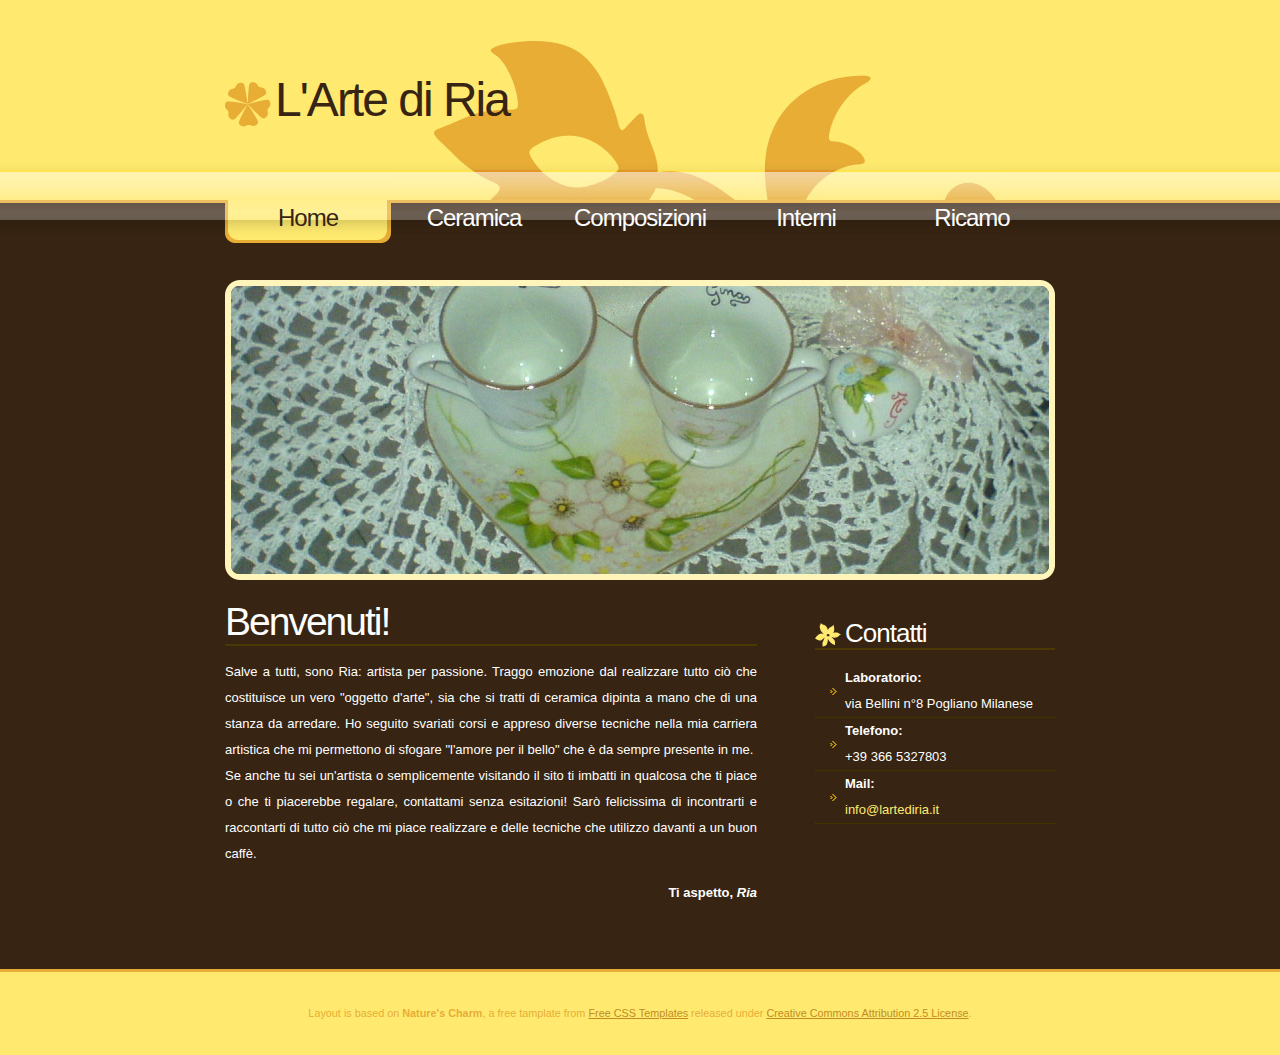
==== index.html @ d8e6855e "first commit" ====
<!DOCTYPE html PUBLIC "-//W3C//DTD XHTML 1.0 Strict//EN" "http://www.w3.org/TR/xhtml1/DTD/xhtml1-strict.dtd">
<!--
Design by Free CSS Templates
http://www.freecsstemplates.org
Released for free under a Creative Commons Attribution 2.5 License

Name       : Natures Charm
Description: A two-column, fixed-width design.
Version    : 1.0
Released   : 20080125

-->
<html xmlns="http://www.w3.org/1999/xhtml">
<head>
	<meta http-equiv="content-type" content="text/html; charset=utf-8" />
	<title>L'arte di Ria</title>
	
	<meta name="keywords" content="arte ria ceramica dipinta a mano composizioni floreali aredamento interni ricamo trezo fuoco bianca" />
	<meta name="description" content="L'atre di Ria" />
	
	<link href="touch-icon/apple-touch-icon-precomposed.png" rel="apple-touch-icon-precomposed" />
	
	<link href="css/default.css" rel="stylesheet" type="text/css" media="screen" />
</head>
<body>
<!-- start header -->
<div id="header">
	<div id="logo">
		<h1><a href="index.html">L'Arte di Ria</a></h1>
	</div>
	<div id="menu">
		<ul>
			<li class="active"><a href="index.html" accesskey="1" title="">Home</a></li>
			<li><a href="cera.html" accesskey="2" title="">Ceramica</a></li>
			<li><a href="comp.html" accesskey="3" title="">Composizioni</a></li>
			<li><a href="int.html" accesskey="4" title="">Interni</a></li>
			<li><a href="ric.html" accesskey="5" title="">Ricamo</a></li>
		</ul>
	</div>
</div>
<!-- end header -->
<div id="gallery">
	<div id="top-photo">
		<p><a href="index.html"><img src="css/images/img08.jpg" alt="" width="830" height="300" /></a></p>
	</div>
</div>

<!-- start page -->
<div id="page">
	<!-- start content -->
	<div id="content">
		<div class="post">
			<h1 class="title">Benvenuti!</h1>
			<div class="entry" id="entry">
				<p>Salve a tutti, sono Ria: artista per passione. Traggo emozione dal realizzare tutto ciò che costituisce un vero "oggetto d'arte", sia che si tratti di ceramica dipinta a mano che di una stanza da arredare. Ho seguito svariati corsi e appreso diverse tecniche nella mia carriera artistica che mi permettono di sfogare "l'amore per il bello" che è da sempre presente in me.<br/>Se anche tu sei un'artista o semplicemente visitando il sito ti imbatti in qualcosa che ti piace o che ti piacerebbe regalare, contattami senza esitazioni! Sarò felicissima di incontrarti e raccontarti di tutto ciò che mi piace realizzare e delle tecniche che utilizzo davanti a un buon caffè.</p>
			</div>
			<div class="sign">
				<p><b>Ti aspetto, <i>Ria</i></b></p>
			</div>
		</div>
	</div>
	<!-- end content -->
	<!-- start sidebar -->
	<div id="sidebar">
		<ul>
			<li>
				<h2>Contatti</h2>
				<ul>
					<li><b>Laboratorio:</b><br/>via Bellini n°8 Pogliano Milanese</li>
					<li><b>Telefono:</b><br/>+39 366 5327803</li>
					<li><b>Mail:</b><br/><a href="mailto:info@lartediria.it">info@lartediria.it</a></li>
				</ul>
			</li>
		</ul>
	</div>
	<!-- end sidebar -->
</div>
<div style="clear: both; height: 30px">&nbsp;</div>
<!-- end page -->
<div id="footer">
	<p>Layout is based on <b>Nature's Charm</b>, a free tamplate from <a href="http://www.freecsstemplates.org/">Free CSS Templates</a> released under <a href="http://creativecommons.org/licenses/by/2.5/">Creative Commons Attribution 2.5 License</a>.</p>
</div>
</body>
</html>
---- css/default.css ----
/*
Design by Free CSS Templates
http://www.freecsstemplates.org
Released for free under a Creative Commons Attribution 2.5 License
*/

body {
	margin: 0;
	padding: 0;
	background: #372412 url(images/img01.gif) repeat-x;
	font-size: 13px;
	color: #FFFFFF;
}

body, th, td, input, textarea, select, option {
	font-family: Arial, Helvetica, sans-serif;
}

h1, h2, h3 {
	text-transform: none;
	font-family: "Trebuchet MS", Arial, Helvetica, sans-serif;
	font-weight: normal;
	color: #FFFFFF;
}

h1 {
	letter-spacing: -2px;
	font-size: 3em;
}

h2 {
	letter-spacing: -1px;
	font-size: 2em;
}

h3 {
	font-size: 1em;
}

p, ul, ol {
	line-height: 200%;
}

blockquote {
	padding-left: 1em;
}

blockquote p, blockquote ul, blockquote ol {
	line-height: normal;
	font-style: italic;
}

a {
	color: #FFEA6F;
}

a:hover {
	text-decoration: none;
}

img { border: none; }

/* Header */

#header {
	width: 830px;
	height: 280px;
	margin: 0 auto;
	background: url(images/img02.jpg) no-repeat;
}

/* Logo */

#logo {
	height: 170px;
	background: url(images/img07.gif) no-repeat left 65%;
}

#logo h1 {
	float: left;
	padding: 40px 40px 0 50px;
	letter-spacing: -2px;
	font-size: 48px;
}

#logo h2 {
	float: right;
	padding: 68px 0 0 0;
	font-size: 24px;
	
}

#logo a {
	text-decoration: none;
	color: #372412;
}

/* Gallery */

#gallery {
	clear: both;
	width: 830px;
	height: 300px;
	margin: 0 auto;
	
}

#top-photo h2 {
	height: 1.4em;
	font-size: 1em;
}

#top-photo p {
	margin: 0;
	padding: 0 0 10px 0;
}

/* Menu */

#menu {
	width: 830px;
	height: 70px;
	background: url(images/img03.jpg) no-repeat;
}

#menu ul {
	margin: 0;
	padding: 0;
	list-style: none;
}

#menu li {
	display: inline;
}

#menu a {
	display: block;
	float: left;
	width: 166px;
	height: 73px;
	padding-top: 35px;
	text-transform: none;
	text-decoration: none;
	text-align: center;
	letter-spacing: -1px;
	font-size: 24px;
	color: #FFFFFF;
}

#menu a:hover {
	background: url(images/img09.jpg) no-repeat;
	color: #FFFFFF;
}

#menu .active a {
	background: url(images/img09.jpg) no-repeat;
	color: #372412;
}

/* Page */

#page {
	width: 830px;
	margin: 0 auto;
	padding: 20px 0;
}

/* Content */

#content {
	float: left;
	width: 532px;
}

.post {
	padding: 0 0 20px 0;
}

.entry {
	text-align: justify;
}

.sign {
	text-align: right;
}

.title {
	margin: 0;
	border-bottom: 2px solid #4A3903;
}

.byline {
	margin: 0;
}

.meta {
	border-top: 1px solid #4A3903;
	text-align: right;
	color: #646464;
}

.meta a {
	padding-left: 15px;
	background: url(images/img06.gif) no-repeat left center;
	font-weight: bold;
}

/* Sidebar */

#sidebar {
	float: right;
	width: 240px;
}

#sidebar ul {
	margin: 0;
	padding: 0;
	list-style: none;
}

#sidebar li {
}

#sidebar li ul {
	padding: 15px 0;
}

#sidebar li li {
	padding-left: 30px;
	border-bottom: 1px dotted #4A3903;
	background: url(images/img06.gif) no-repeat 15px 50%;
}

#sidebar h2 {
	margin: 0;
	padding: 20px 0 2px 30px;
	background: url(images/img05.gif) no-repeat left bottom;
	border-bottom: 2px solid #4A3903;
}

#sidebar a {
	text-decoration: none;
}

#sidebar a:hover {
	text-decoration: underline;
}

#sidebar p {
	text-align: justify;
}

/* Footer */

#footer {
	clear: both;
	padding: 20px 0;
	background: #FFEA6F;
	border-top: 3px solid #E8AD35;
	text-align: center;
	font-size: smaller;
	color: #E8AD35;
}

#footer a {
	color: #C28C21;
}
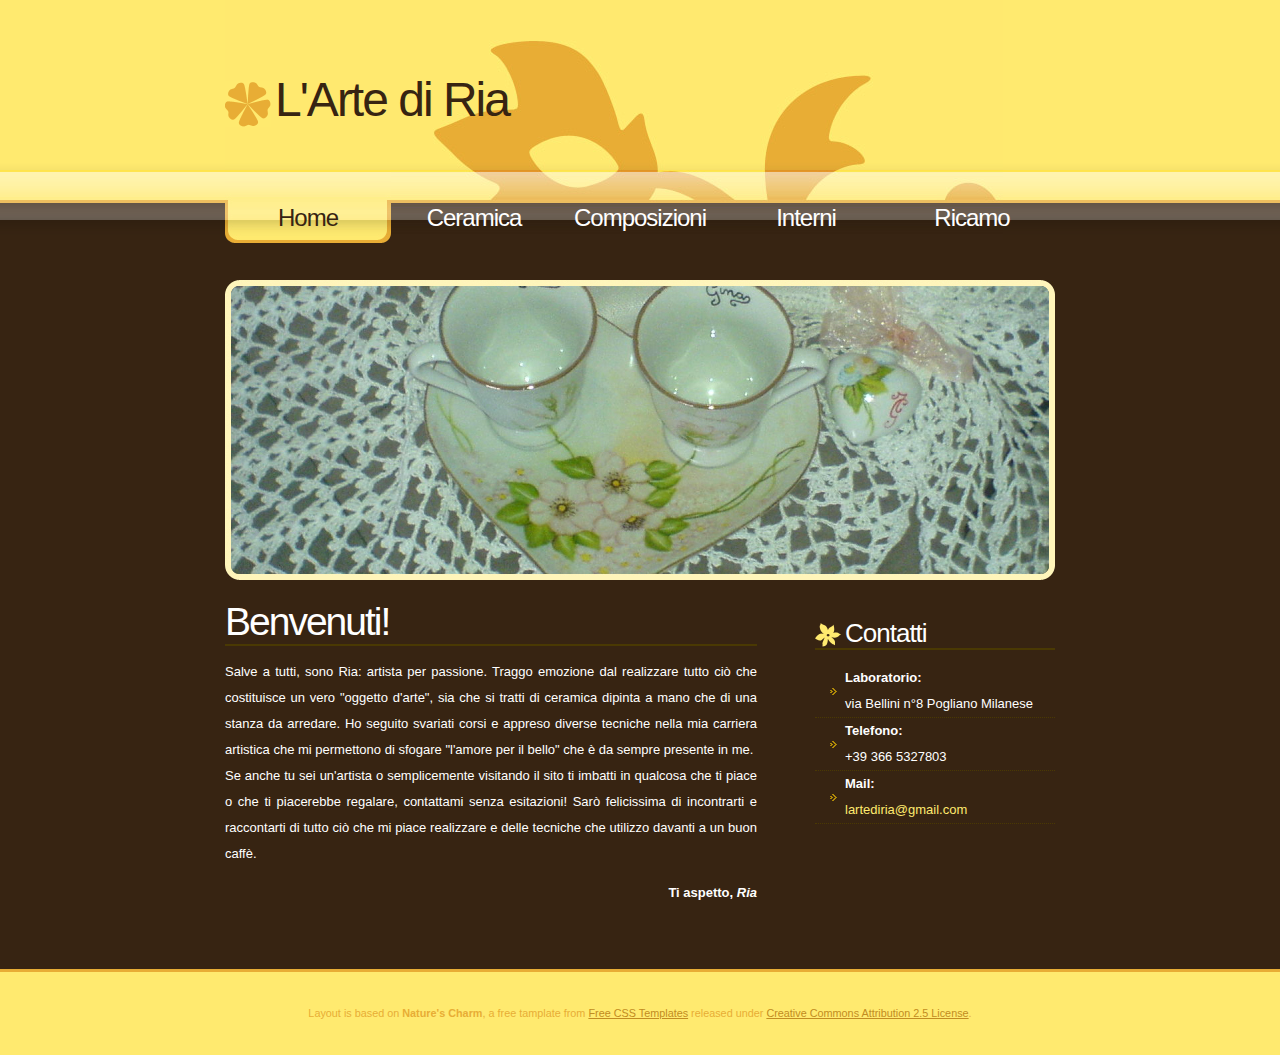
==== commit 82e49110: "cambio email" ====
--- a/index.html
+++ b/index.html
@@ -53,9 +53,9 @@
 			<h1 class="title">Benvenuti!</h1>
 			<div class="entry" id="entry">
 				<p>Salve a tutti, sono Ria: artista per passione. Traggo emozione dal realizzare tutto ciò che costituisce un vero "oggetto d'arte", sia che si tratti di ceramica dipinta a mano che di una stanza da arredare. Ho seguito svariati corsi e appreso diverse tecniche nella mia carriera artistica che mi permettono di sfogare "l'amore per il bello" che è da sempre presente in me.<br/>Se anche tu sei un'artista o semplicemente visitando il sito ti imbatti in qualcosa che ti piace o che ti piacerebbe regalare, contattami senza esitazioni! Sarò felicissima di incontrarti e raccontarti di tutto ciò che mi piace realizzare e delle tecniche che utilizzo davanti a un buon caffè.</p>
-			</div>
-			<div class="sign">
-				<p><b>Ti aspetto, <i>Ria</i></b></p>
+			</div>
+			<div class="sign">
+				<p><b>Ti aspetto, <i>Ria</i></b></p>
 			</div>
 		</div>
 	</div>
@@ -68,7 +68,7 @@
 				<ul>
 					<li><b>Laboratorio:</b><br/>via Bellini n°8 Pogliano Milanese</li>
 					<li><b>Telefono:</b><br/>+39 366 5327803</li>
-					<li><b>Mail:</b><br/><a href="mailto:info@lartediria.it">info@lartediria.it</a></li>
+					<li><b>Mail:</b><br/><a href="mailto:lartediria@gmail.com">lartediria@gmail.com</a></li>
 				</ul>
 			</li>
 		</ul>
